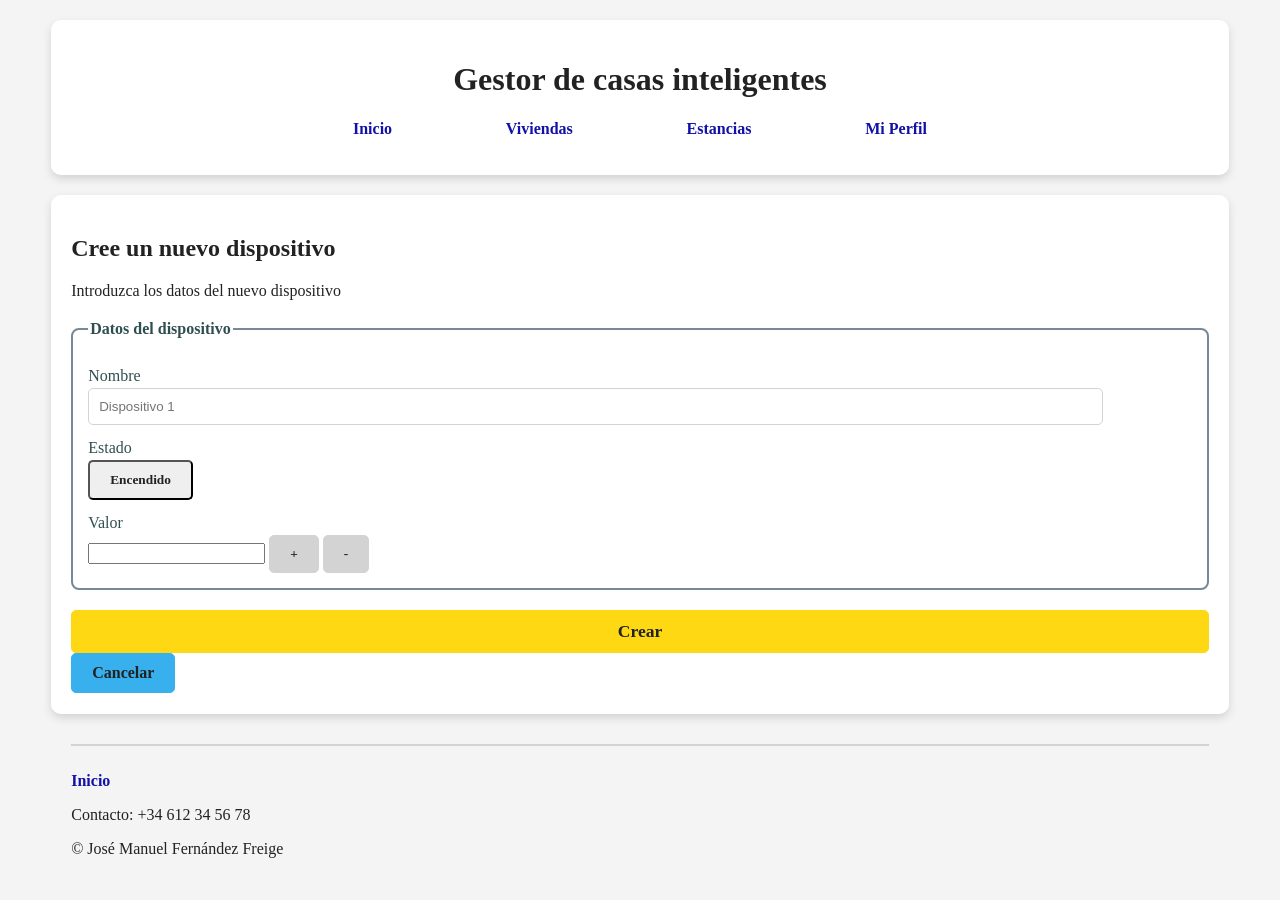
==== dispositivo-form.html @ 4f000651 "Estilos CSS, correcciones HTML" ====
<!DOCTYPE html>
<html lang="es">

<head>
    <meta charset="UTF-8">
    <meta name="viewport" content="width=device-width, initial-scale=1">
    <title>Nuevo dispositivo</title>
    <link rel="stylesheet" , href="style_casas.css">
</head>

<body>
    <header>
        <h1>Gestor de casas inteligentes</h1>

        <nav class="nav">
            <ul>
                <li><a href="index.html">Inicio</a></li>
                <li><a href="viviendas.html">Viviendas</a>
                    <ul class="submenu">
                        <li><a href="#">Vivienda 1</a></li>
                        <li><a href="#">Vivienda 2</a></li>
                    </ul>
                </li>
                <li><a href="estancias.html">Estancias</a>
                    <ul class="submenu">
                        <li><a href="#">Vivienda 1</a></li>
                        <li><a href="#">Vivienda 2</a></li>
                    </ul>
                </li>
                <li id="menu-usuario" class="sesion-nav"><a href="usuario-detalle.html">Mi Perfil</a>
                    <ul class="submenu">
                        <li><a href="usuario-detalle.html">Detalles usuario</a></li>
                        <li><a href="index.html">Cerrar sesión</a></li>
                    </ul>
                </li>
            </ul>
        </nav>
    </header>

    <section class="servicio" id="servicio">
        <h2>Cree un nuevo dispositivo</h2>
        <p>Introduzca los datos del nuevo dispositivo</p>

        <form class="formulario dispositivo" id="form-dispositivo">
            <fieldset>
                <legend>Datos del dispositivo</legend>
                <label>Nombre</label>
                <input type="text" required name="nombre" placeholder="Dispositivo 1">

                <label>Estado</label>
                <button class="boton botonON-OFF">Encendido</button>

                <label>Valor</label>
                <div class="contenedor-valor">
                    <input type="number" required name="valor">
                    <button class="boton boton-3" id="sumar">+</button>
                    <button class="boton boton-3" id="restar">-</button>
                </div>

            </fieldset>
            <button type="submit" class="boton boton-1">Crear</button>
            <a href="estancias.html" class="boton boton-2">Cancelar</a>
        </form>
    </section>

    <footer>
        <p><a href="index.html">Inicio</a></p>
        <p>Contacto: +34 612 34 56 78</p>
        <p>&copy; José Manuel Fernández Freige</p>
    </footer>
</body>

</html>
---- style_casas.css ----
/* ESTILOS PROYECTO CASA INTELIGENTE */

/* Elementos útiles */
/* Botones */
.boton {
    display: inline-block;
    padding: 10px 20px;
    color: #222;
    font-family: 'Segoe UI';
    font-weight: bold;
    text-decoration: none;
    text-align: center;
    cursor: pointer;
    border-radius: 5px;
}

.boton-1 {
    background-color: #ffd814;
    border: 1px solid #ffd814;
}

.boton-2 {
    background-color: rgb(55, 176, 237);
    border: 1px solid rgb(55, 176, 237);
}

.boton-3 {
    background-color: lightgray;
    border: 1px solid lightgray;
    display: inline-block;
}

/* Enlaces */
a {
    text-decoration: none;
    color: #11A;
    font-weight: bold;
}

a:hover {
    color: #844;
}


/* Contenido de las páginas */
/* BODY - Aplica a todos los elementos visibles */
body {
    font-family: 'Segoe UI';
    background-color: #f4f4f4;
    color: #222;
}


/* Separar secciones del body */
header, section, footer {
    width: 90%;
    margin: 20px auto;
}

/* Cabecera */
header {
    text-align: center;
    padding: 20px;
    background-color: white;
    border-bottom: 1px solid white;
    border-radius: 10px;
    box-shadow: 0 4px 8px lightgray; 
}

nav ul {
    list-style-type: none;
    padding: 0;
    display: flex;
    justify-content: center;
    gap: 10%;
}

.submenu {
    display: none;
    text-align: left;
    padding: 0 0 0 25px;
    color: rgb(108, 108, 214);
}

nav ul li:hover > .submenu {
    display: block;
}

/* Secciones */
section {
    background-color: white;
    border-bottom: 1px solid white;
    border-radius: 10px;
    box-shadow: 0 4px 8px lightgray;
    padding: 20px;
}

/* Listados */
viviendas, estancias, dispositivos {
    display: grid;
    grid-template-columns: 1fr 1fr 1fr 1fr;
    grid-gap: 20px;
}

/* Tarjetas */
article {
    background-color: white;
    border: 1px solid white;
    border-radius: 10px;
    padding: 20px; 
    box-shadow: 0 2px 5px lightgray;
    display: flex;
    flex-direction: column;
    align-items: flex-start;
    text-align: center;
}

article span {
    color: #224;
}

/* Movimiento al pasar el ratón */
article:hover {
    box-shadow: 0 8px 15px lightgray;
    transform: translateY(-4px);
}

/* Formularios */
.formulario fieldset {
    border: 2px solid lightslategray;
    border-radius: 8px;
    margin: 20px 0 20px;
    padding: 15px;
}

.formulario legend {
    font-weight: bold;
    color: darkslategrey;
}

.formulario label {
    display: block;
    margin-top: 14px;
    margin-bottom: 3px;
    color: darkslategray;
    font-weight: 500;
}

.contenedor.password {
    display: flex;
    margin-bottom: 10px;
    gap: 10px;
}

.formulario input[type="text"],
.formulario input[type="password"],
.formulario input[type="email"] {
    width: 90%;
    border: 1px solid lightgray;
    border-radius: 5px;
    padding: 10px;
}

.formulario input[type="text"]:focus,
.formulario input[type="password"]:focus,
.formulario input[type="email"]:focus {
    border-color: #844;
    outline: none;
    box-shadow: 0 0 5px #844;
}

.formulario button[type="submit"] {
    width: 100%;
    font-size: 1.1rem;
}

/* Footer */
footer {
    text-align: left;
    margin-top: 30px;
    padding-top: 10px;
    border-top: 2px solid lightgray;
}
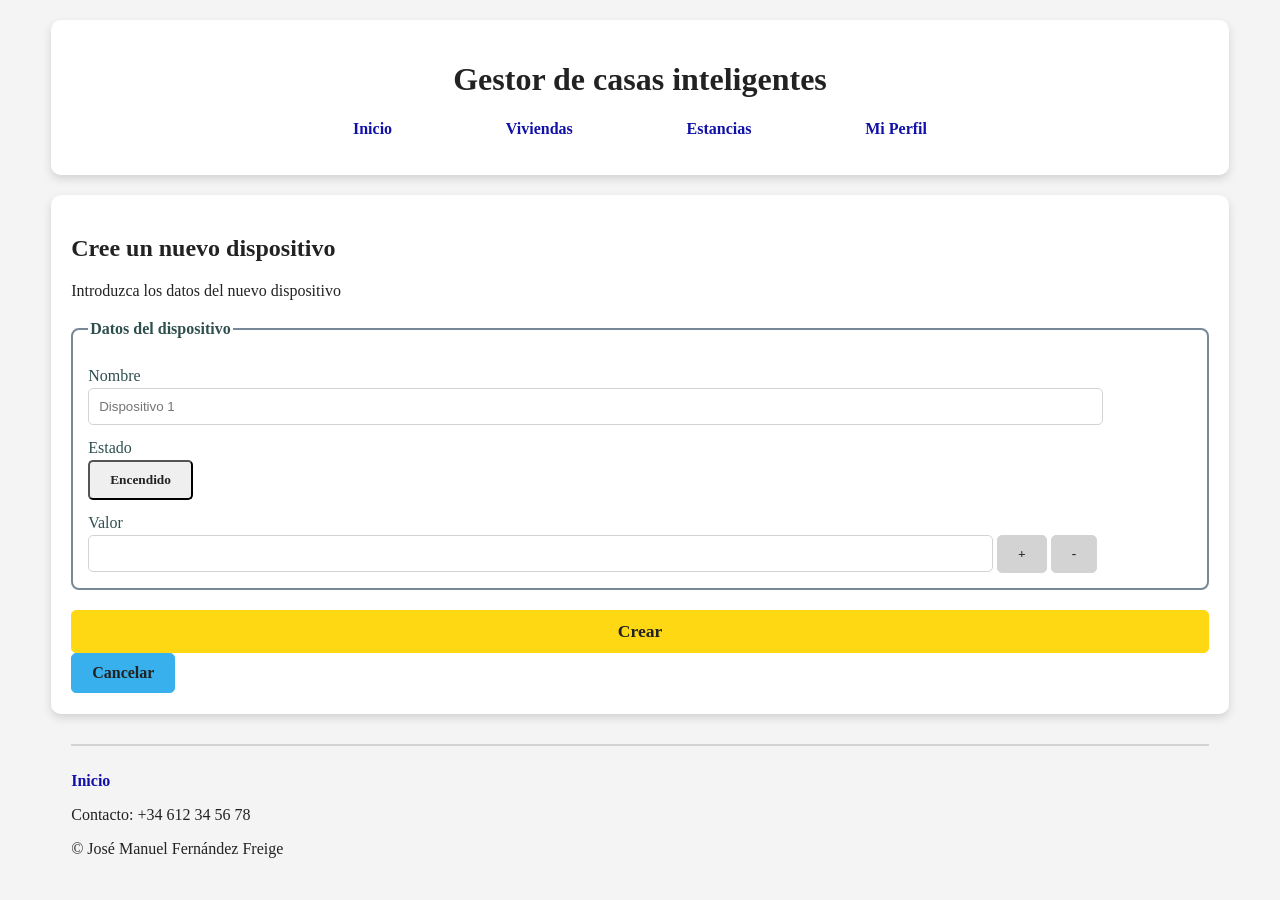
==== commit dec7c17b: "JS de cabecera de sesión y Login" ====
--- a/dispositivo-form.html
+++ b/dispositivo-form.html
@@ -5,7 +5,7 @@
     <meta charset="UTF-8">
     <meta name="viewport" content="width=device-width, initial-scale=1">
     <title>Nuevo dispositivo</title>
-    <link rel="stylesheet" , href="style_casas.css">
+    <link rel="stylesheet" href="style_casas.css">
 </head>
 
 <body>
@@ -68,6 +68,8 @@
         <p>Contacto: +34 612 34 56 78</p>
         <p>&copy; José Manuel Fernández Freige</p>
     </footer>
+
+    <script src="js/sesion.js"></script>    
 </body>
 
 </html>
--- a/style_casas.css
+++ b/style_casas.css
@@ -96,7 +96,7 @@
 }
 
 /* Listados */
-viviendas, estancias, dispositivos {
+.viviendas, .estancias, .dispositivos {
     display: grid;
     grid-template-columns: 1fr 1fr 1fr 1fr;
     grid-gap: 20px;
@@ -111,8 +111,9 @@
     box-shadow: 0 2px 5px lightgray;
     display: flex;
     flex-direction: column;
-    align-items: flex-start;
+    align-items: center;
     text-align: center;
+    gap: 10px;
 }
 
 article span {
@@ -146,24 +147,28 @@
     font-weight: 500;
 }
 
-.contenedor.password {
+.contenedor-password {
     display: flex;
     margin-bottom: 10px;
     gap: 10px;
 }
 
-.formulario input[type="text"],
-.formulario input[type="password"],
-.formulario input[type="email"] {
+.formulario input {
     width: 90%;
     border: 1px solid lightgray;
     border-radius: 5px;
     padding: 10px;
 }
 
-.formulario input[type="text"]:focus,
-.formulario input[type="password"]:focus,
-.formulario input[type="email"]:focus {
+.formulario input[type="number"] {
+    width: 80%;
+}
+
+.formulario input[type="checkbox"] {
+    width: 5%;
+}
+
+.formulario input:focus {
     border-color: #844;
     outline: none;
     box-shadow: 0 0 5px #844;
@@ -174,6 +179,20 @@
     font-size: 1.1rem;
 }
 
+.contenedor-dispositivos {
+    border: 1px solid lightslategray;
+    border-radius: 10px;
+    padding: 10px;
+    margin-top: 20px;
+    display: flex;
+    flex-direction: column;
+    gap: 4px; 
+}
+
+.aviso-form {
+    color: darkred;
+    font-weight: bold;
+}
 /* Footer */
 footer {
     text-align: left;
